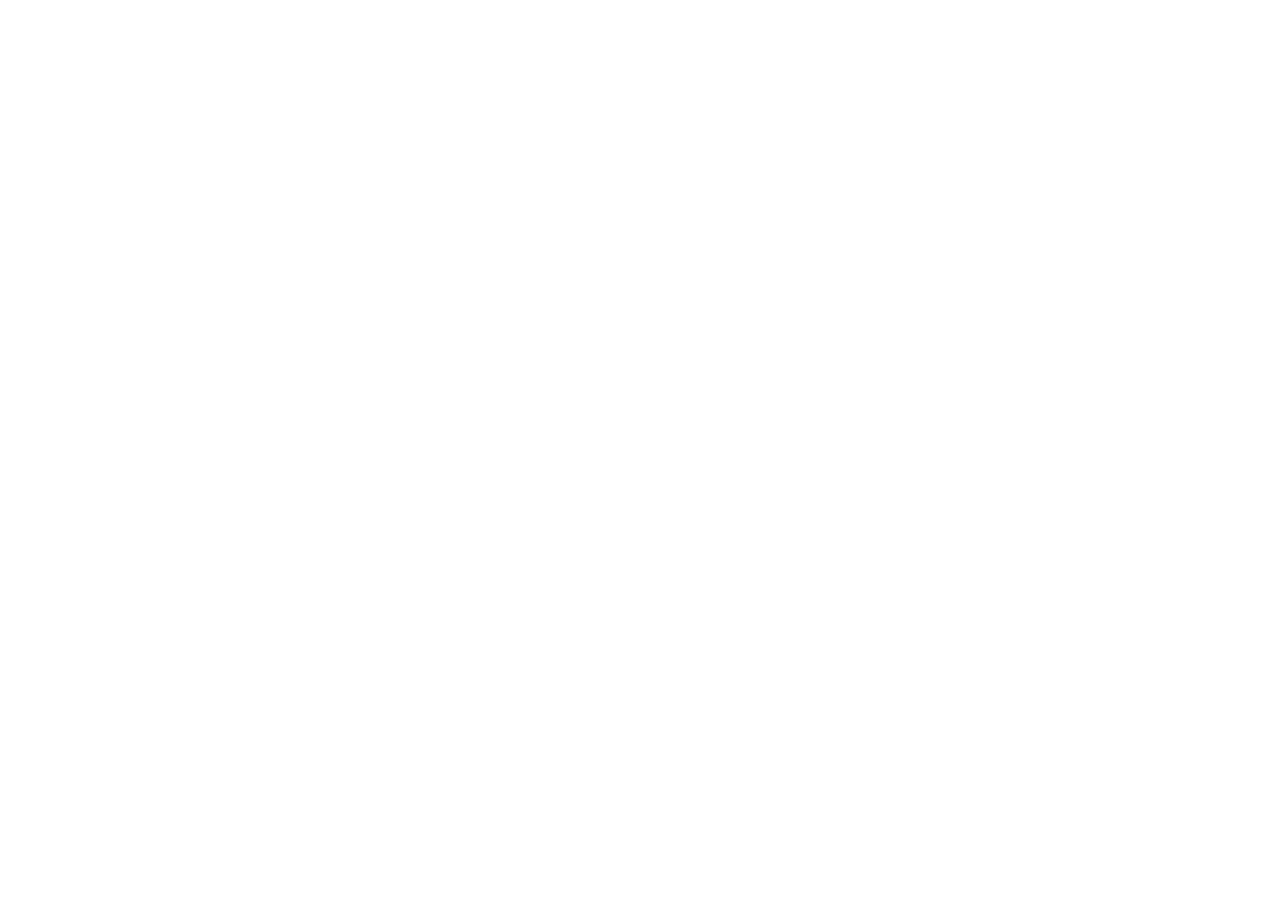
==== PortFolio/index.html @ d9859483 "done" ====
<!DOCTYPE html>
<html lang="en">
<head>
    <meta charset="UTF-8">
    <meta name="viewport" content="width=device-width, initial-scale=1.0">
    <title>PortFolio</title>
    <link rel="stylesheet" href="https://cdn.jsdelivr.net/npm/bootstrap@4.6.2/dist/css/bootstrap.min.css" integrity="sha384-xOolHFLEh07PJGoPkLv1IbcEPTNtaed2xpHsD9ESMhqIYd0nLMwNLD69Npy4HI+N" crossorigin="anonymous">
    <link rel="stylesheet" href="style.css">
</head>
<body>
    


    <script src="https://cdn.jsdelivr.net/npm/jquery@3.5.1/dist/jquery.slim.min.js" integrity="sha384-DfXdz2htPH0lsSSs5nCTpuj/zy4C+OGpamoFVy38MVBnE+IbbVYUew+OrCXaRkfj" crossorigin="anonymous"></script>
    <script src="https://cdn.jsdelivr.net/npm/bootstrap@4.6.2/dist/js/bootstrap.bundle.min.js" integrity="sha384-Fy6S3B9q64WdZWQUiU+q4/2Lc9npb8tCaSX9FK7E8HnRr0Jz8D6OP9dO5Vg3Q9ct" crossorigin="anonymous"></script>
</body>
</html>
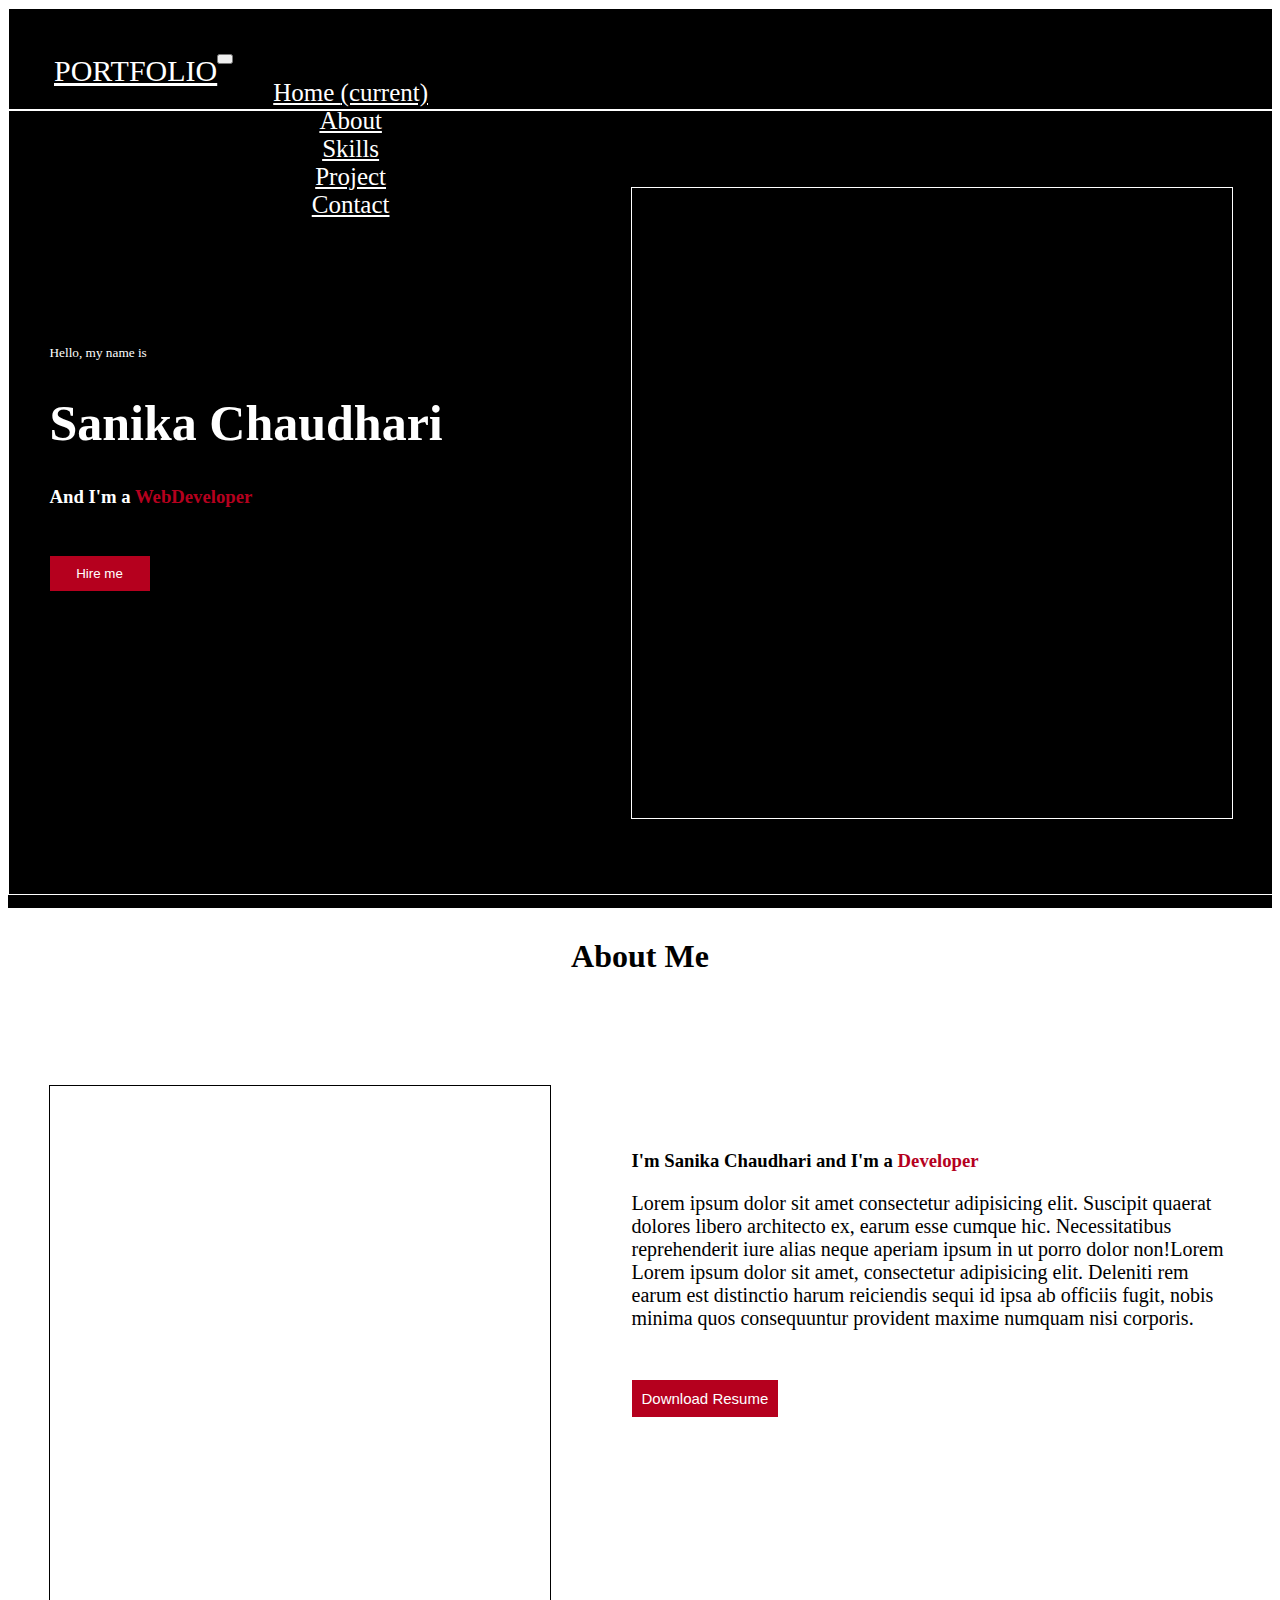
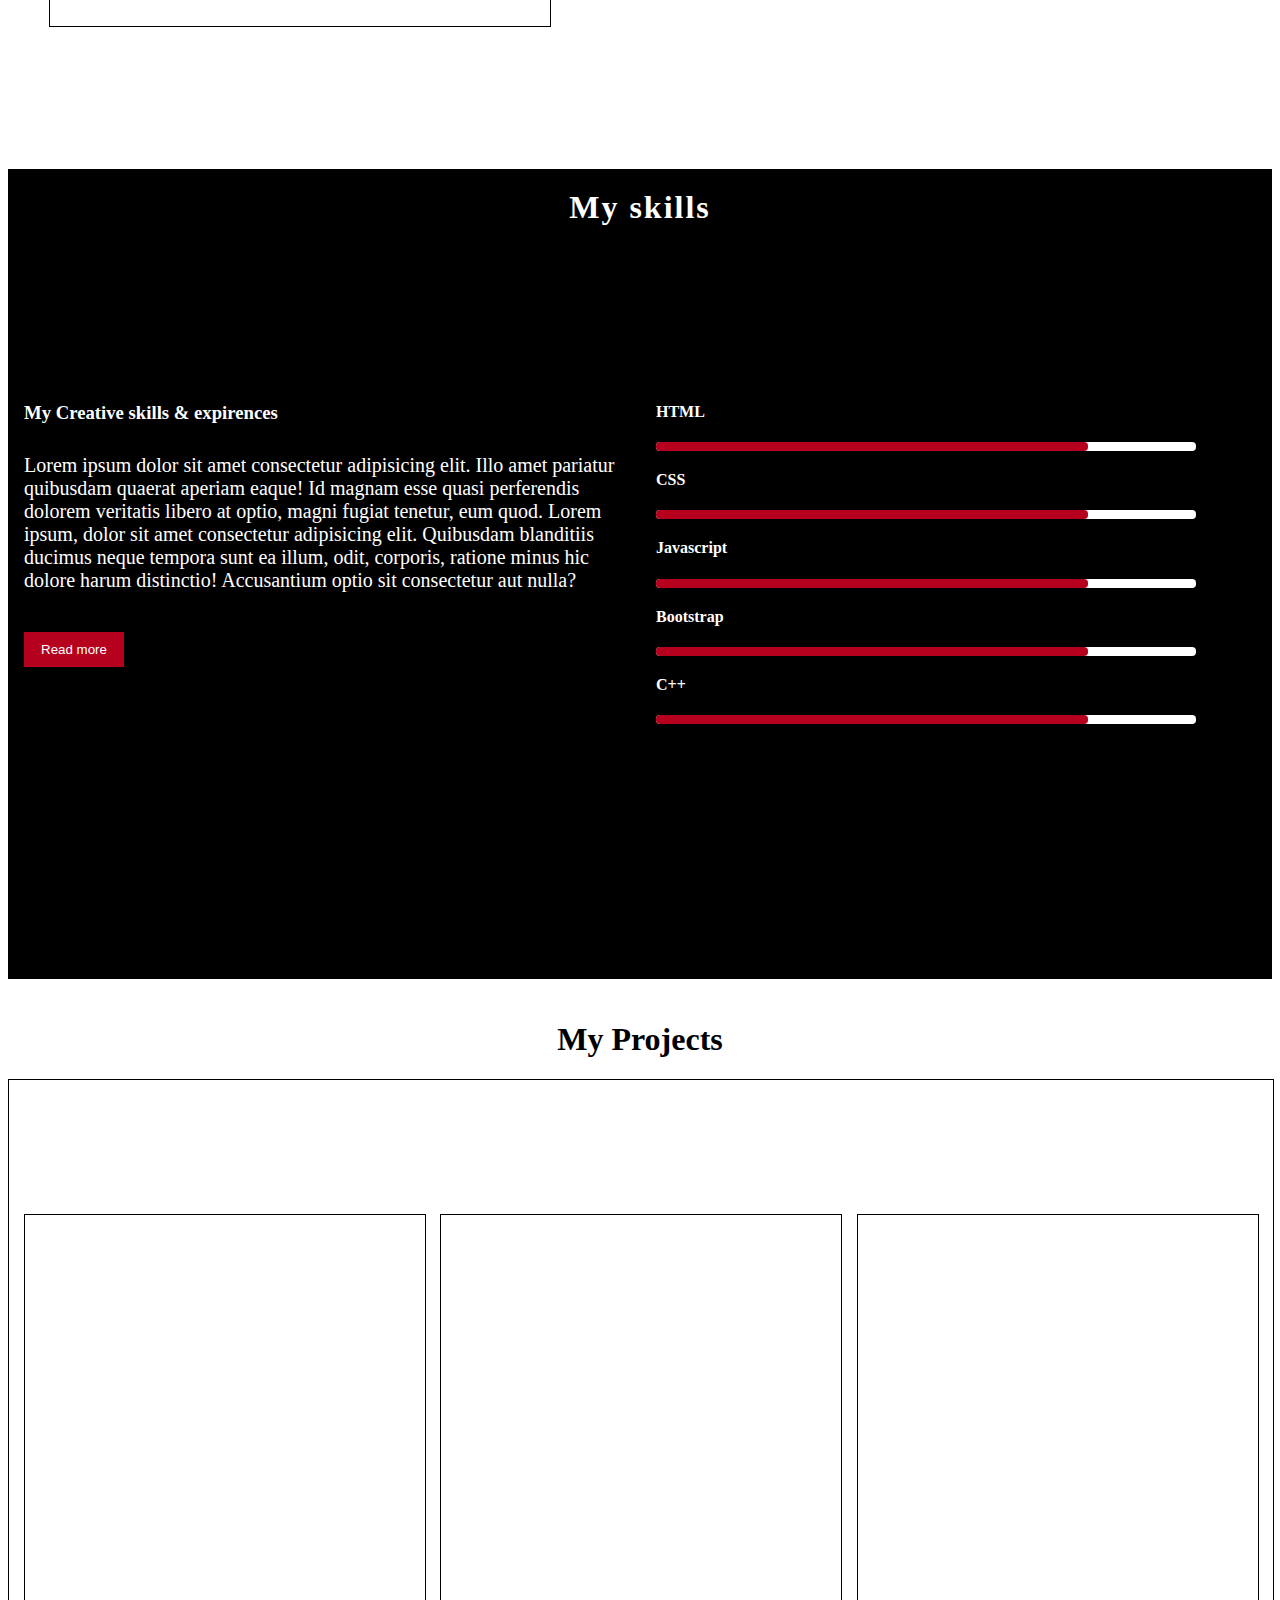
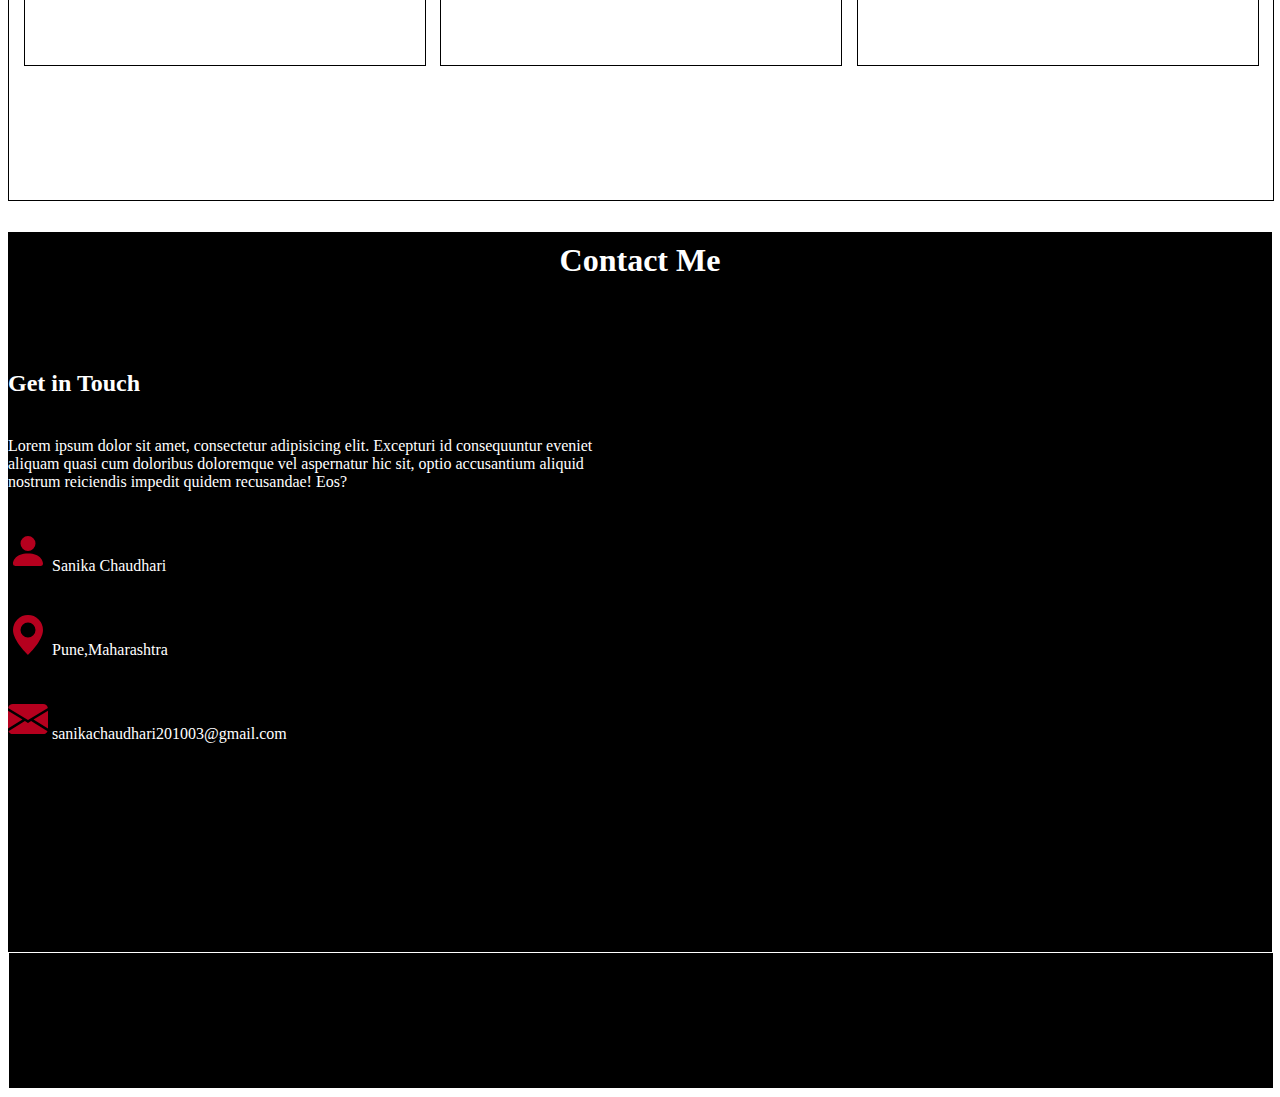
==== commit 206952d6: "done" ====
--- a/PortFolio/index.html
+++ b/PortFolio/index.html
@@ -8,7 +8,133 @@
     <link rel="stylesheet" href="style.css">
 </head>
 <body>
-    
+    <div id="div1">
+        <div class="header">
+            <nav class="navbar sticky-top navbar-expand-lg first">
+              <a class="navbar-brand" style="color:white" href="#">PORTFOLIO</a>
+              <button
+                class="navbar-toggler"
+                type="button"
+                data-toggle="collapse"
+                data-target="#navbarNav"
+                aria-controls="navbarNav"
+                aria-expanded="false"
+                aria-label="Toggle navigation"
+              >
+                <span class="navbar-toggler-icon"></span>
+              </button>
+              <div class="collapse navbar-collapse second" id="navbarNav">
+                <ul class="navbar-nav">
+                  <li class="nav-item">
+                    <a class="nav-link" href="#div1"
+                      >Home <span class="sr-only">(current)</span></a
+                    >
+                  </li>
+                  <li class="nav-item">
+                    <a class="nav-link" href="#div2">About</a>
+                  </li>
+                  <li class="nav-item">
+                    <a class="nav-link" href="#div3">Skills</a>
+                  </li>
+                  <li class="nav-item">
+                    <a class="nav-link" href="#div4">Project</a>
+                  </li>
+                  <li class="nav-item">
+                    <a class="nav-link" href="#div5">Contact</a>
+                  </li>
+                </ul>
+              </div>
+            </nav>
+          </div>
+          <div class="box">
+            <div class="name">
+                <h5>Hello, my name is</h5>
+                <h1>Sanika Chaudhari</h1>
+                <h3>And I'm a <span>WebDeveloper</span></h3>
+                <button>Hire me</button>
+            </div>
+            <div class="photo"></div>
+          </div>
+    </div>
+    <div id="div2">
+        <h1>About Me</h1>
+        <div class="box">
+            <div class="photo"></div>
+            <div class="about">
+                <h3>I'm Sanika Chaudhari and I'm a <span>Developer</span></h3>
+                <p>Lorem ipsum dolor sit amet consectetur adipisicing elit. Suscipit quaerat dolores libero architecto ex, earum esse cumque hic. Necessitatibus reprehenderit iure alias neque aperiam ipsum in ut porro dolor non!Lorem
+                    Lorem ipsum dolor sit amet, consectetur adipisicing elit. Deleniti rem earum est distinctio harum reiciendis sequi id ipsa ab officiis fugit, nobis minima quos consequuntur provident maxime numquam nisi corporis.
+                </p>
+                <button>Download Resume</button>
+            </div>
+        </div>
+    </div>
+    <div id="div3">
+        <h1>My skills</h1>
+        <div class="box">
+            <div class="info">
+                <h3>My Creative skills & expirences</h3>
+                <p>Lorem ipsum dolor sit amet consectetur adipisicing elit. Illo amet pariatur quibusdam quaerat aperiam eaque! Id magnam esse quasi perferendis dolorem veritatis libero at optio, magni fugiat tenetur, eum quod.
+                    Lorem ipsum, dolor sit amet consectetur adipisicing elit. Quibusdam blanditiis ducimus neque tempora sunt ea illum, odit, corporis, ratione minus hic dolore harum distinctio! Accusantium optio sit consectetur aut nulla?
+                </p>
+                <button>Read more</button>
+            </div>
+            <div class="skill">
+                <h4>HTML</h4>
+                <div class="outer">
+                    <div class="percent"></div>
+                </div>
+                <h4>CSS</h4>
+                <div class="outer">
+                    <div class="percent"></div>
+                </div>
+                <h4>Javascript</h4>
+                <div class="outer">
+                    <div class="percent"></div>
+                </div>
+                <h4>Bootstrap</h4>
+                <div class="outer">
+                    <div class="percent"></div>
+                </div>
+                <h4>C++</h4>
+                <div class="outer">
+                    <div class="percent"></div>
+                </div>
+            </div>
+        </div>
+    </div>
+    <div id="div4">
+        <h1>My Projects</h1>
+        <div class="box">
+            <div class="p"></div>
+            <div class="p"></div>
+            <div class="p"></div>
+        </div>
+    </div>
+    <div id="div5">
+        <h1>Contact Me</h1>
+        <div class="box">
+            <div class="contact boxi">
+                <h2>Get in Touch</h2>
+                <p>Lorem ipsum dolor sit amet, consectetur adipisicing elit. Excepturi id consequuntur eveniet aliquam quasi cum doloribus doloremque vel aspernatur hic sit, optio accusantium aliquid nostrum reiciendis impedit quidem recusandae! Eos?</p>
+                <p><svg xmlns="http://www.w3.org/2000/svg" width="40" height="40" fill="rgb(181, 0, 30)" class="bi bi-person-fill" viewBox="0 0 16 16">
+                    <path d="M3 14s-1 0-1-1 1-4 6-4 6 3 6 4-1 1-1 1H3Zm5-6a3 3 0 1 0 0-6 3 3 0 0 0 0 6Z"/>
+                </svg> Sanika Chaudhari</p>
+                <p>
+                    <svg xmlns="http://www.w3.org/2000/svg" width="40" height="40" fill="rgb(181, 0, 30)" class="bi bi-geo-alt-fill" viewBox="0 0 16 16">
+                        <path d="M8 16s6-5.686 6-10A6 6 0 0 0 2 6c0 4.314 6 10 6 10zm0-7a3 3 0 1 1 0-6 3 3 0 0 1 0 6z"/>
+                      </svg> Pune,Maharashtra
+                </p>
+                <p>
+                    <svg xmlns="http://www.w3.org/2000/svg" width="40" height="40" fill="rgb(181, 0, 30)" class="bi bi-envelope-fill" viewBox="0 0 16 16">
+                        <path d="M.05 3.555A2 2 0 0 1 2 2h12a2 2 0 0 1 1.95 1.555L8 8.414.05 3.555ZM0 4.697v7.104l5.803-3.558L0 4.697ZM6.761 8.83l-6.57 4.027A2 2 0 0 0 2 14h12a2 2 0 0 0 1.808-1.144l-6.57-4.027L8 9.586l-1.239-.757Zm3.436-.586L16 11.801V4.697l-5.803 3.546Z"/>
+                      </svg> sanikachaudhari201003@gmail.com
+                </p>
+            </div>
+            <div class="form boxi"></div>
+        </div>
+    </div>
+    <div class="footer"></div>
 
 
     <script src="https://cdn.jsdelivr.net/npm/jquery@3.5.1/dist/jquery.slim.min.js" integrity="sha384-DfXdz2htPH0lsSSs5nCTpuj/zy4C+OGpamoFVy38MVBnE+IbbVYUew+OrCXaRkfj" crossorigin="anonymous"></script>
--- a/PortFolio/style.css
+++ b/PortFolio/style.css
@@ -0,0 +1,241 @@
+#div1{
+    width:100%;
+    height: 100vh;
+    background-color: black;
+}
+.header {
+    padding: 5vh;
+    text-align: center;
+    /* background-color:rgba(114, 107, 107,0.5)  ; */
+    font-size: 25px;
+    /* margin-top: -10em; */
+    width: 100%;
+    border:1px solid white;
+}
+  .first {
+    height: 10px;
+    display: flex;
+    align-content: center;
+  }
+  .first button {
+    color: white;
+  }
+  .second {
+    display: flex;
+    justify-content: flex-end;
+  }
+  .second a {
+   color: white;
+  }
+  ul,
+  li {
+    flex: 1;
+    max-width: 500px;
+  }
+  .navbar-brand {
+    font-size: larger;
+  }
+  #div1 .box{
+    height:87vh;
+    width:100%;
+    border:1px solid white;
+    display: flex;
+    justify-content: space-around;
+    align-items: center;
+  }
+  #div1 .box .name{
+    width:500px;
+    height:40vh;
+    /* border:1px solid white; */
+  }
+  #div1 .box .photo{
+    width:600px;
+    height:70vh;
+    border:1px solid white;
+  }
+  #div1 .name h5{
+    color:white;
+    font-weight: 200;
+  }
+  #div1 .name h1{
+    font-weight: 700;
+    color: white;
+    font-size: 50px;
+  }
+  #div1 .name h3{
+    color:white;
+  }
+  #div1 .name h3 span{
+    color: rgb(181, 0, 30);
+  }
+  #div1 .name button{
+    background-color:rgb(181, 0, 30);
+    color: white;
+    border: none;
+    padding: 10px;
+    margin-top: 30px;
+    width: 100px;
+  }
+  #div2{
+    width:100%;
+    height: 90vh;
+    background-color: white;
+  }
+  #div2 h1{
+    text-align: center;
+    margin-top: 30px;
+  }
+  #div2 .box{
+    width: 100%;
+    height:80vh;
+    /* border:1px solid black; */
+    display: flex;
+    justify-content: space-around;
+    align-items: center;
+  }
+  #div2 .box .photo{
+    width: 500px;
+    height: 60vh;
+    border: 1px solid black;
+  }
+  #div2 .box .about{
+    width: 600px;
+    height: 50vh;
+    /* border: 1px solid black; */
+  }
+  #div2 .about h3 span{
+    color:rgb(181, 0, 30) ;
+  }
+  #div2 .about p{
+    margin-top: 20px;
+    font-size: 20px;
+  }
+  #div2 .about button{
+    background-color:rgb(181, 0, 30);
+    color: white;
+    border: none;
+    padding: 10px;
+    margin-top: 30px;
+    font-size: 15px;
+    /* width: 100px; */
+  }
+  #div3{
+    width:100%;
+    height:90vh;
+    background-color: black;
+  }
+  #div3 h1{
+    color: white;
+    text-align: center;
+    letter-spacing: 2px;
+    padding-top: 20px;
+  }
+  #div3 .box{
+    width: 100%;
+    height: 80vh;
+    /* border: 1px solid white; */
+    display: flex;
+    justify-content: space-around;
+    align-items: center;
+  }
+  #div3 .box .info{
+    width: 600px;
+    height: 50vh;
+    /* border: 1px solid white; */
+  }
+  #div3 .box .info h3{
+    color: white;
+  }
+  #div3 .box .info p{
+    color:white;
+    margin-top: 30px;
+    font-size: 20px;
+  }
+  #div3 .box .info button{
+    background-color:rgb(181, 0, 30);
+    color: white;
+    border: none;
+    padding: 10px;
+    margin-top: 20px;
+    width: 100px;
+  }
+  #div3 .box .skill{
+    width: 600px;
+    height: 50vh;
+    /* border: 1px solid white; */
+  }
+  #div3 .box .skill h4{
+    color: white;
+    margin-top: 20px;
+  }
+  #div3 .outer{
+    width:90%;
+    height: 1vh;
+    background-color: white;
+    border-radius: 4px;
+  }
+  #div3 .percent{
+    width:80%;
+    background-color: rgb(181, 0, 30);
+    height: 1vh;
+    border-radius: 4px;
+  }
+  #div4{
+    width:100%;
+    height: 90vh;
+   }
+  #div4 h1{
+    text-align: center;
+    padding-top: 20px;
+  }
+  #div4 .box{
+    width:100%;
+    height: 80vh;
+    border: 1px solid black;
+    display: flex;
+    justify-content: space-evenly;
+    align-items: center;
+  }
+  #div4 .box .p{
+    width:400px;
+    height: 50vh;
+    border: 1px solid black;
+    
+  }
+  #div5{
+    width: 100%;
+    height: 80vh;
+    background-color: black;
+  }
+  #div5 h1{
+    color: white;
+    text-align: center;
+    padding-top: 10px;
+  }
+  #div5 .box{
+    width:100%;
+    height: 71vh;
+    /* border: 1px solid white; */
+    display: flex;
+    justify-content: space-evenly;
+    align-items: center;
+  }
+  #div5 .boxi{
+    width:650px;
+    height: 60vh;
+    /* border: 1px solid white; */
+  }
+  #div5 .contact h2{
+    color: white;
+  }
+  #div5 .contact p{
+    color: white;
+    margin-top: 40px;
+   
+  }
+  .footer{
+    width:100%;
+    height: 15vh;
+    background-color:black;
+    border: 1px solid white;
+  }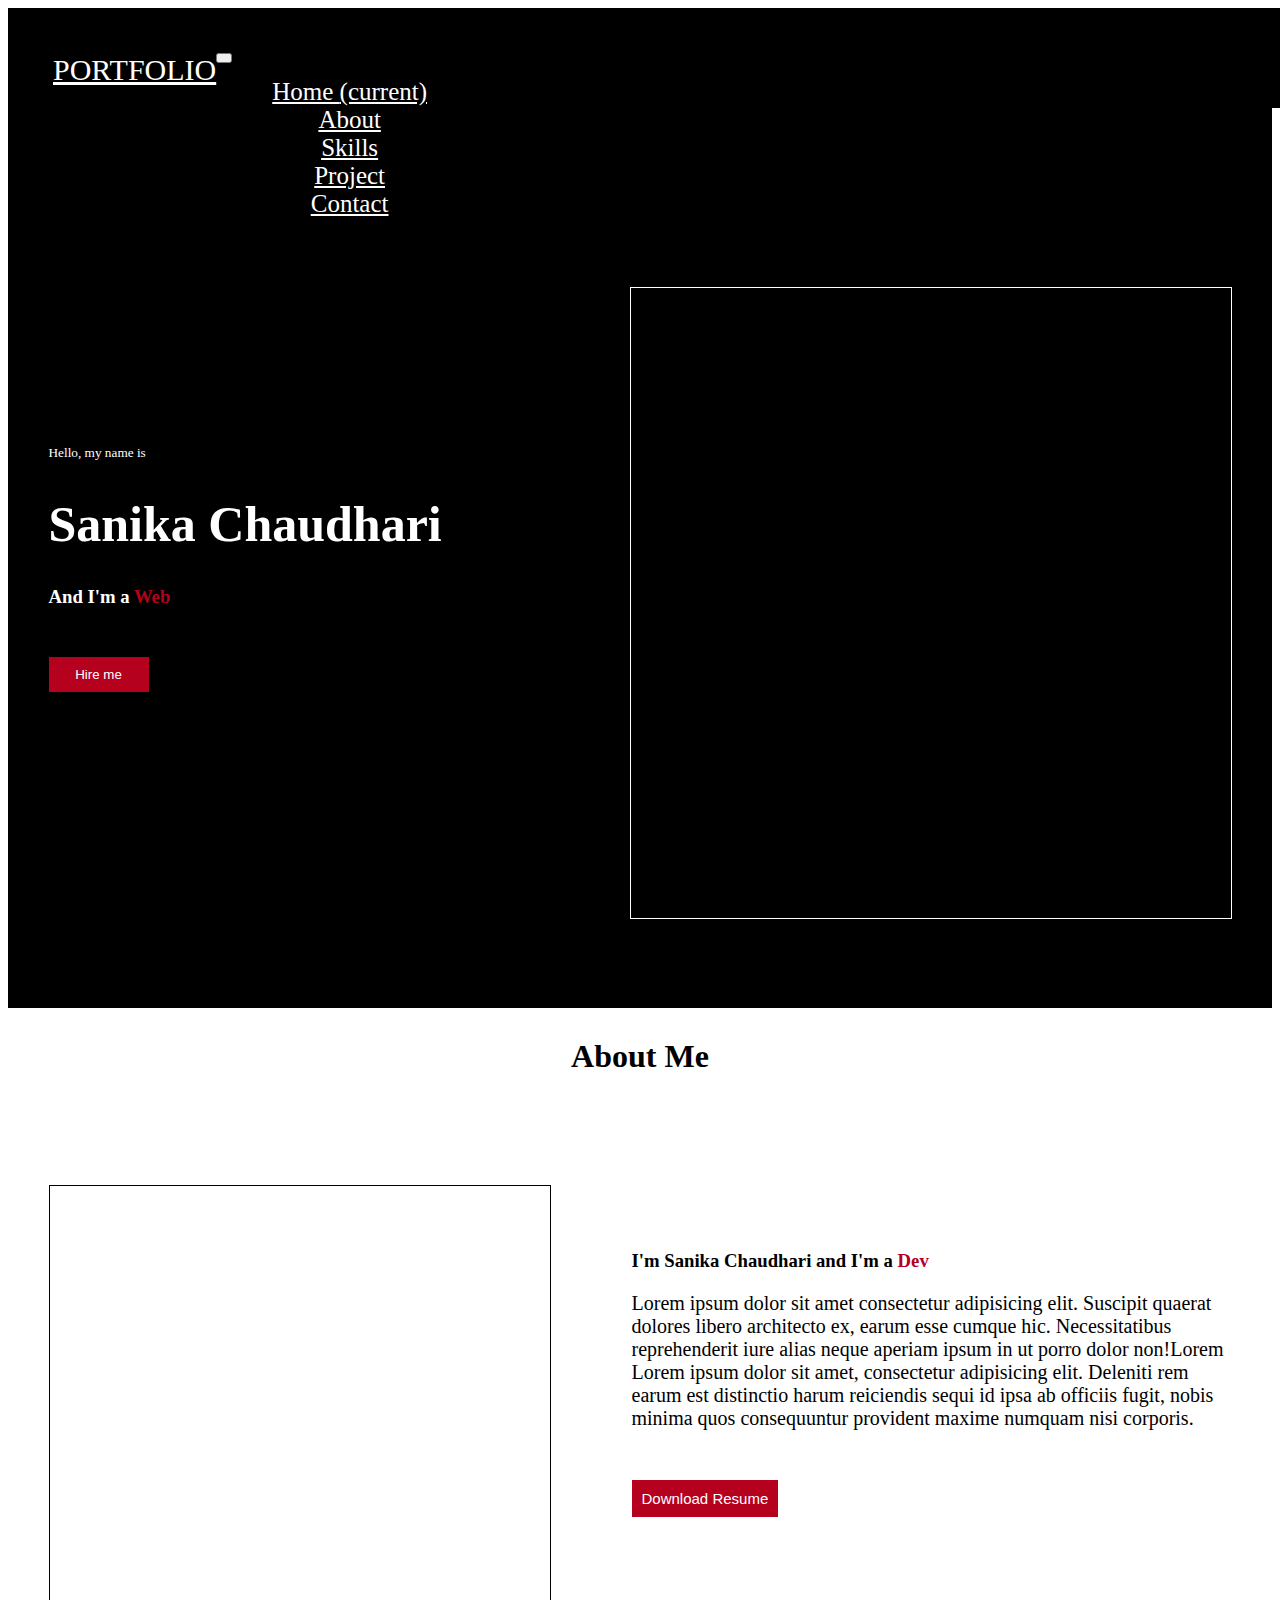
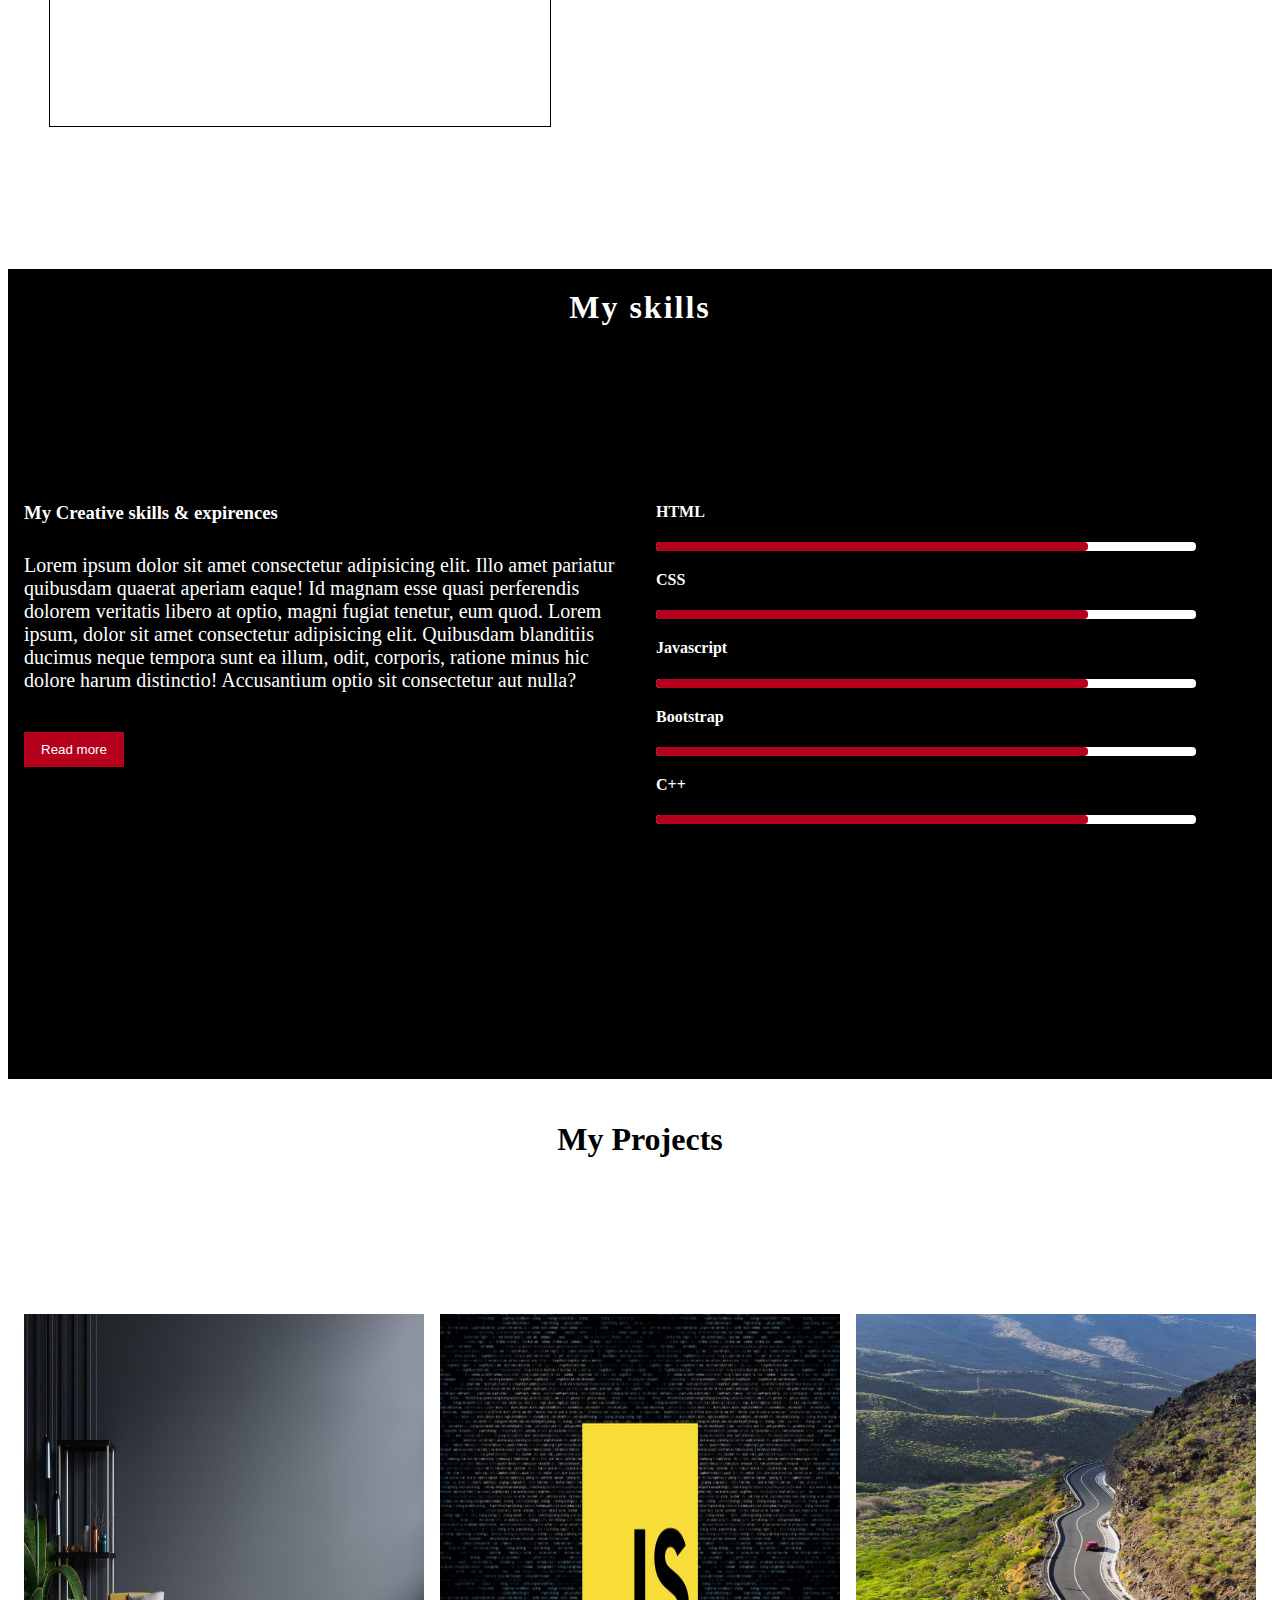
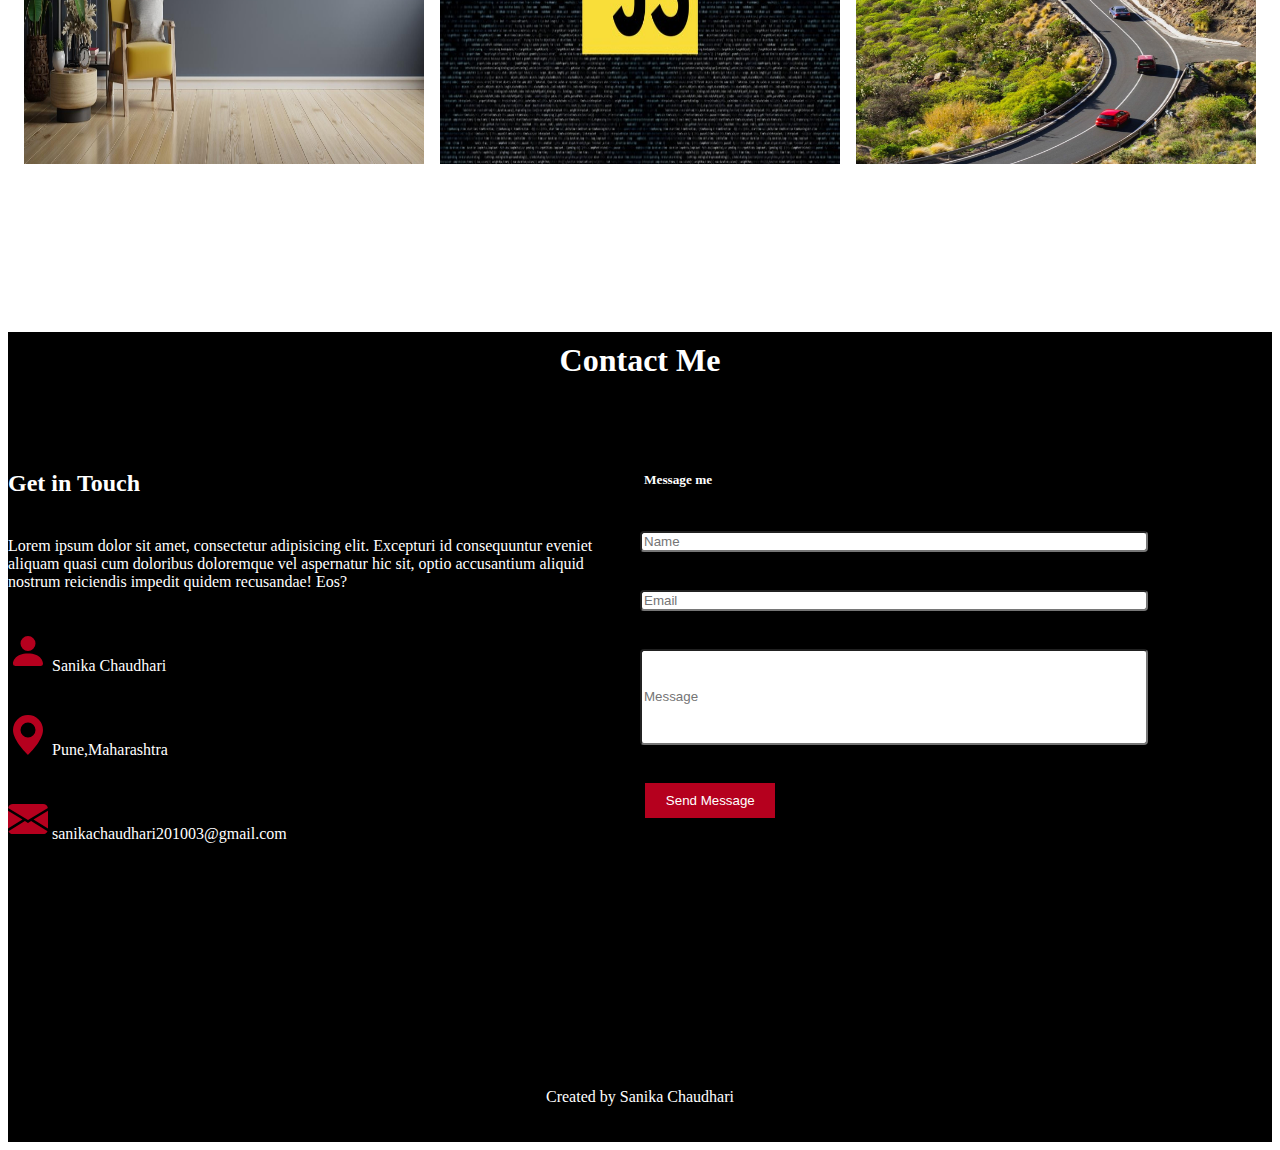
==== commit 64b647d6: "done" ====
--- a/PortFolio/index.html
+++ b/PortFolio/index.html
@@ -8,49 +8,50 @@
     <link rel="stylesheet" href="style.css">
 </head>
 <body>
+  
+    <nav class="navbar fixed-top navbar-expand-lg first">
+      <a class="navbar-brand" style="color:white" href="#">PORTFOLIO</a>
+      <button
+        class="navbar-toggler"
+        type="button"
+        data-toggle="collapse"
+        data-target="#navbarNav"
+        aria-controls="navbarNav"
+        aria-expanded="false"
+        aria-label="Toggle navigation"
+      >
+        <span class="navbar-toggler-icon"></span>
+      </button>
+      <div class="collapse navbar-collapse second" id="navbarNav">
+        <ul class="navbar-nav">
+          <li class="nav-item">
+            <a class="nav-link" href="#div1"
+              >Home <span class="sr-only">(current)</span></a
+            >
+          </li>
+          <li class="nav-item">
+            <a class="nav-link" href="#div2">About</a>
+          </li>
+          <li class="nav-item">
+            <a class="nav-link" href="#div3">Skills</a>
+          </li>
+          <li class="nav-item">
+            <a class="nav-link" href="#div4">Project</a>
+          </li>
+          <li class="nav-item">
+            <a class="nav-link" href="#div5">Contact</a>
+          </li>
+        </ul>
+      </div>
+    </nav>
+ 
     <div id="div1">
-        <div class="header">
-            <nav class="navbar sticky-top navbar-expand-lg first">
-              <a class="navbar-brand" style="color:white" href="#">PORTFOLIO</a>
-              <button
-                class="navbar-toggler"
-                type="button"
-                data-toggle="collapse"
-                data-target="#navbarNav"
-                aria-controls="navbarNav"
-                aria-expanded="false"
-                aria-label="Toggle navigation"
-              >
-                <span class="navbar-toggler-icon"></span>
-              </button>
-              <div class="collapse navbar-collapse second" id="navbarNav">
-                <ul class="navbar-nav">
-                  <li class="nav-item">
-                    <a class="nav-link" href="#div1"
-                      >Home <span class="sr-only">(current)</span></a
-                    >
-                  </li>
-                  <li class="nav-item">
-                    <a class="nav-link" href="#div2">About</a>
-                  </li>
-                  <li class="nav-item">
-                    <a class="nav-link" href="#div3">Skills</a>
-                  </li>
-                  <li class="nav-item">
-                    <a class="nav-link" href="#div4">Project</a>
-                  </li>
-                  <li class="nav-item">
-                    <a class="nav-link" href="#div5">Contact</a>
-                  </li>
-                </ul>
-              </div>
-            </nav>
-          </div>
+        
           <div class="box">
             <div class="name">
                 <h5>Hello, my name is</h5>
                 <h1>Sanika Chaudhari</h1>
-                <h3>And I'm a <span>WebDeveloper</span></h3>
+                <h3>And I'm a <span class="mainh">web</span></h3>
                 <button>Hire me</button>
             </div>
             <div class="photo"></div>
@@ -61,11 +62,13 @@
         <div class="box">
             <div class="photo"></div>
             <div class="about">
-                <h3>I'm Sanika Chaudhari and I'm a <span>Developer</span></h3>
+                <h3>I'm Sanika Chaudhari and I'm a <span class="abouth">Dev</span></h3>
                 <p>Lorem ipsum dolor sit amet consectetur adipisicing elit. Suscipit quaerat dolores libero architecto ex, earum esse cumque hic. Necessitatibus reprehenderit iure alias neque aperiam ipsum in ut porro dolor non!Lorem
-                    Lorem ipsum dolor sit amet, consectetur adipisicing elit. Deleniti rem earum est distinctio harum reiciendis sequi id ipsa ab officiis fugit, nobis minima quos consequuntur provident maxime numquam nisi corporis.
+                Lorem ipsum dolor sit amet, consectetur adipisicing elit. Deleniti rem earum est distinctio harum reiciendis sequi id ipsa ab officiis fugit, nobis minima quos consequuntur provident maxime numquam nisi corporis.
                 </p>
+                <a href="../PortFolio/resume.docx" download>
                 <button>Download Resume</button>
+                </a>
             </div>
         </div>
     </div>
@@ -106,9 +109,21 @@
     <div id="div4">
         <h1>My Projects</h1>
         <div class="box">
-            <div class="p"></div>
-            <div class="p"></div>
-            <div class="p"></div>
+            <div class="p">
+              <a href="https://vaishnavi6mahajan.github.io/Web_projects/Interior/">
+              <img id="responsive" onmouseover="setNewImage()" onmouseout="setoldimage()" src="../PortFolio/image/p1.jpg" alt="">
+              </a>
+            </div>
+            <div class="p">
+              <a href="https://github.com/chaudharisanika/JS-Projects">
+              <img src="../PortFolio/image/p2.jpg" alt="">
+              </a>
+            </div>
+            <div class="p">
+              <a href="https://chaudharisanika.github.io/CODSOFT/Landing">
+              <img src="../PortFolio/image/p3.jpg" alt="">
+              </a>
+            </div>
         </div>
     </div>
     <div id="div5">
@@ -131,13 +146,26 @@
                       </svg> sanikachaudhari201003@gmail.com
                 </p>
             </div>
-            <div class="form boxi"></div>
+            <div class="form boxi">
+              <form>
+                <h5>Message me</h5>
+                <label for="name"></label>
+                <input type="text" id="name" placeholder="Name"><br><br>
+                <label for="email"></label>
+                <input type="text" id="email" placeholder="Email"><br><br>
+                <label for="message"></label>
+                <input type="text-area" id="message" style="height: 90px;"placeholder="Message"><br><br>
+                <button>Send Message</button>
+              </form>
+            </div>
         </div>
     </div>
-    <div class="footer"></div>
+    <div class="footer">
+      <p>Created by Sanika Chaudhari</p>
+    </div>
 
-
-    <script src="https://cdn.jsdelivr.net/npm/jquery@3.5.1/dist/jquery.slim.min.js" integrity="sha384-DfXdz2htPH0lsSSs5nCTpuj/zy4C+OGpamoFVy38MVBnE+IbbVYUew+OrCXaRkfj" crossorigin="anonymous"></script>
-    <script src="https://cdn.jsdelivr.net/npm/bootstrap@4.6.2/dist/js/bootstrap.bundle.min.js" integrity="sha384-Fy6S3B9q64WdZWQUiU+q4/2Lc9npb8tCaSX9FK7E8HnRr0Jz8D6OP9dO5Vg3Q9ct" crossorigin="anonymous"></script>
+    <script src="script.js"></script>
+    <!-- <script src="https://cdn.jsdelivr.net/npm/jquery@3.5.1/dist/jquery.slim.min.js" integrity="sha384-DfXdz2htPH0lsSSs5nCTpuj/zy4C+OGpamoFVy38MVBnE+IbbVYUew+OrCXaRkfj" crossorigin="anonymous"></script>
+    <script src="https://cdn.jsdelivr.net/npm/bootstrap@4.6.2/dist/js/bootstrap.bundle.min.js" integrity="sha384-Fy6S3B9q64WdZWQUiU+q4/2Lc9npb8tCaSX9FK7E8HnRr0Jz8D6OP9dO5Vg3Q9ct" crossorigin="anonymous"></script> -->
 </body>
 </html>--- a/PortFolio/style.css
+++ b/PortFolio/style.css
@@ -1,21 +1,23 @@
 #div1{
     width:100%;
     height: 100vh;
-    background-color: black;
+    background-color:black;
 }
-.header {
+.navbar {
     padding: 5vh;
     text-align: center;
+    /* background-color:black; */
     /* background-color:rgba(114, 107, 107,0.5)  ; */
     font-size: 25px;
     /* margin-top: -10em; */
     width: 100%;
-    border:1px solid white;
+    /* border:1px solid white; */
 }
   .first {
     height: 10px;
     display: flex;
     align-content: center;
+    background-color:black;
   }
   .first button {
     color: white;
@@ -26,6 +28,7 @@
   }
   .second a {
    color: white;
+   /* margin-top: 2em; */
   }
   ul,
   li {
@@ -36,9 +39,9 @@
     font-size: larger;
   }
   #div1 .box{
-    height:87vh;
-    width:100%;
-    border:1px solid white;
+    height:110vh;
+    width:100%;
+    /* border:1px solid white; */
     display: flex;
     justify-content: space-around;
     align-items: center;
@@ -191,7 +194,7 @@
   #div4 .box{
     width:100%;
     height: 80vh;
-    border: 1px solid black;
+    /* border: 1px solid black; */
     display: flex;
     justify-content: space-evenly;
     align-items: center;
@@ -199,8 +202,11 @@
   #div4 .box .p{
     width:400px;
     height: 50vh;
-    border: 1px solid black;
-    
+    /* border: 1px solid black; */
+  }
+  #div4 .box img{
+    width:400px;
+    height: 50vh;
   }
   #div5{
     width: 100%;
@@ -233,9 +239,37 @@
     margin-top: 40px;
    
   }
+  #div5 h5{
+    color: white;
+    margin-left: 0.3em;
+  }
+  #div5 #name,#email,#message{
+    width: 500px;
+    margin-top: 20px;
+    border-radius: 4px;
+  }
+  #div5 button{
+    background-color:rgb(181, 0, 30);
+    color: white;
+    border: none;
+    padding: 10px;
+    margin-top: 20px;
+    margin-left: 0.4em;
+    width: 130px;
+  }
   .footer{
     width:100%;
-    height: 15vh;
+    height: 10vh;
     background-color:black;
-    border: 1px solid white;
+    /* border: 1px solid white; */
+    display: flex;
+    justify-content: center;
+    align-items: center;
+    color: white;
+  }
+
+  #sanika{
+    width:200px;
+    height: 500px;
+    opacity:0.5;
   }